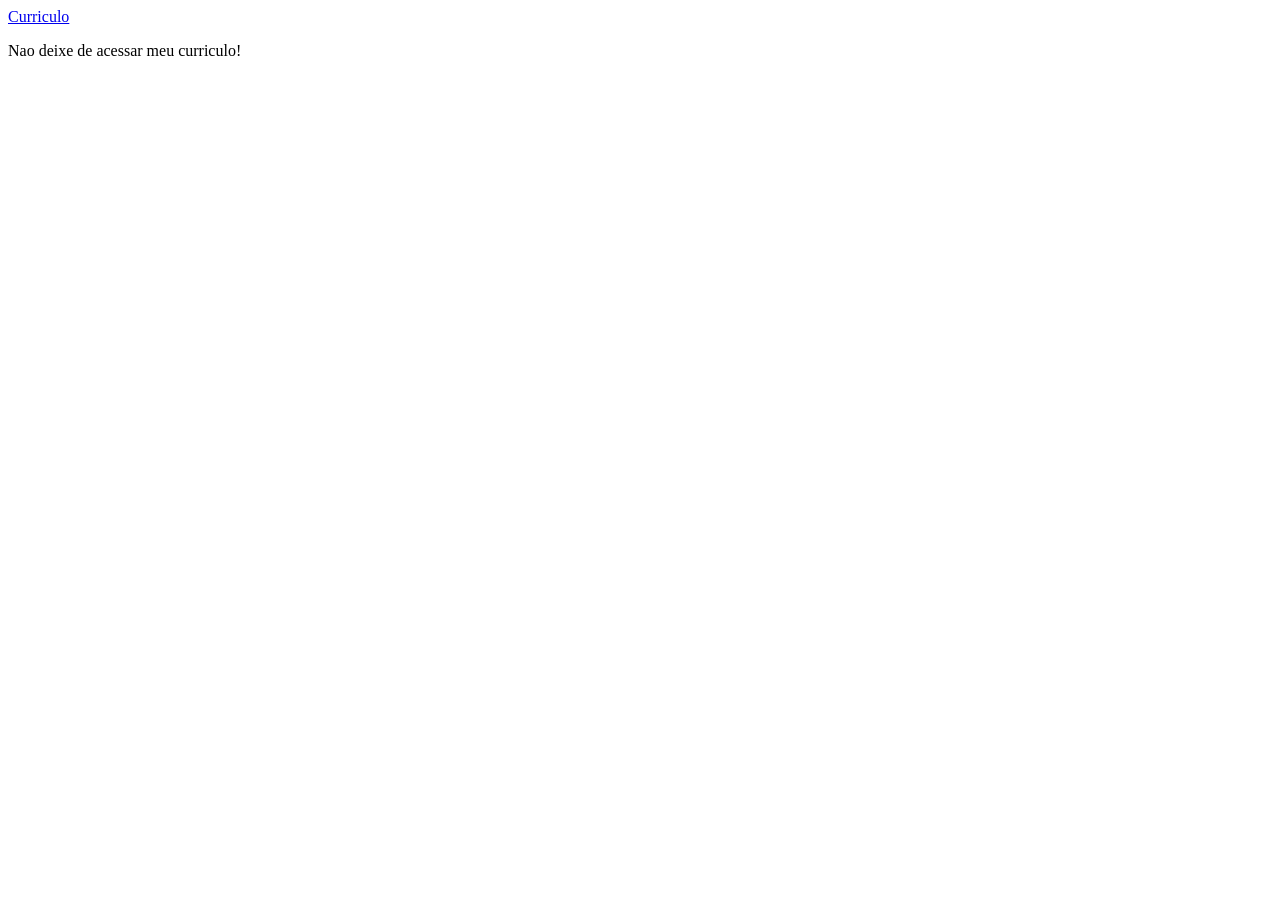
==== index.html @ aab53959 "Add files via upload" ====
<doctype html>
<html>
<head>
     <meta charset="utf-8/>
    <litl>Pagina inicial!</litle>
    </head>
    <body>
        <p>Ola!</p>
        <p>Seja bem vindo ao eu site</p>
        <p><img src="imagem_aluno.jpeg"
            width="300" height="300"/></p>
        <p><a href="curriculo.html">Curriculo</a></p>
        <p>Nao deixe de acessar meu curriculo!</p>
    <body>
    </html>
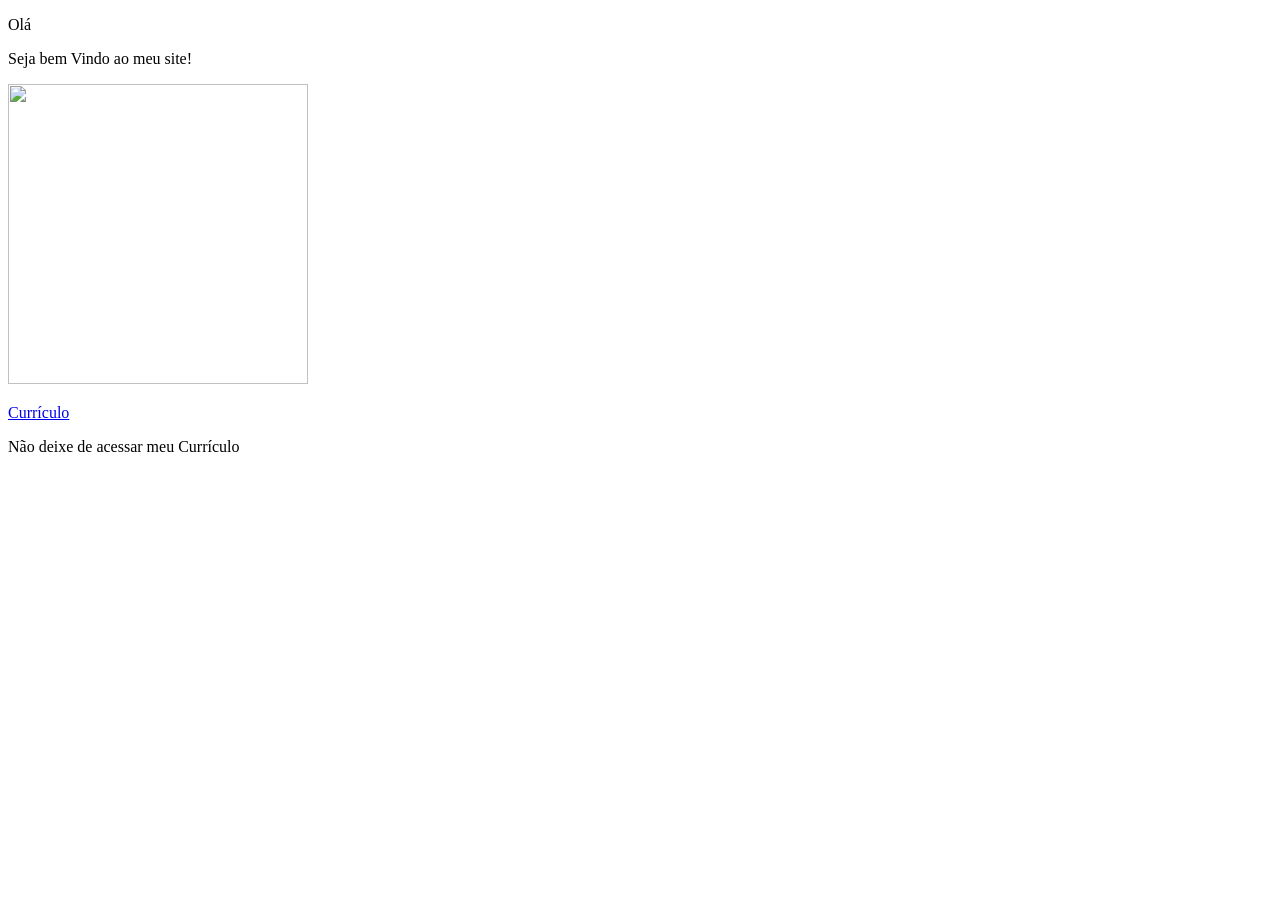
==== commit d00faa64: "Add files via upload" ====
--- a/index.html
+++ b/index.html
@@ -1,15 +1,15 @@
-<doctype html>
+<!doctype html>
 <html>
-<head>
-     <meta charset="utf-8/>
-    <litl>Pagina inicial!</litle>
-    </head>
-    <body>
-        <p>Ola!</p>
-        <p>Seja bem vindo ao eu site</p>
-        <p><img src="imagem_aluno.jpeg"
-            width="300" height="300"/></p>
-        <p><a href="curriculo.html">Curriculo</a></p>
-        <p>Nao deixe de acessar meu curriculo!</p>
-    <body>
-    </html>+     <head>
+        <meta charset="utf-8"/>
+        <title>Pagina Inicial</title>
+      </head>
+      <body>
+          <p>Olá</p>
+          <p>Seja bem Vindo ao meu site!</p>
+          <p><img src="prender-a-estudar-1.webp"
+        width="300" height="300"/></p>
+        <p><a href="curriculo.html">Currículo</a></p>
+        <P>Não deixe de acessar meu Currículo</P>
+        </body>
+ </html>
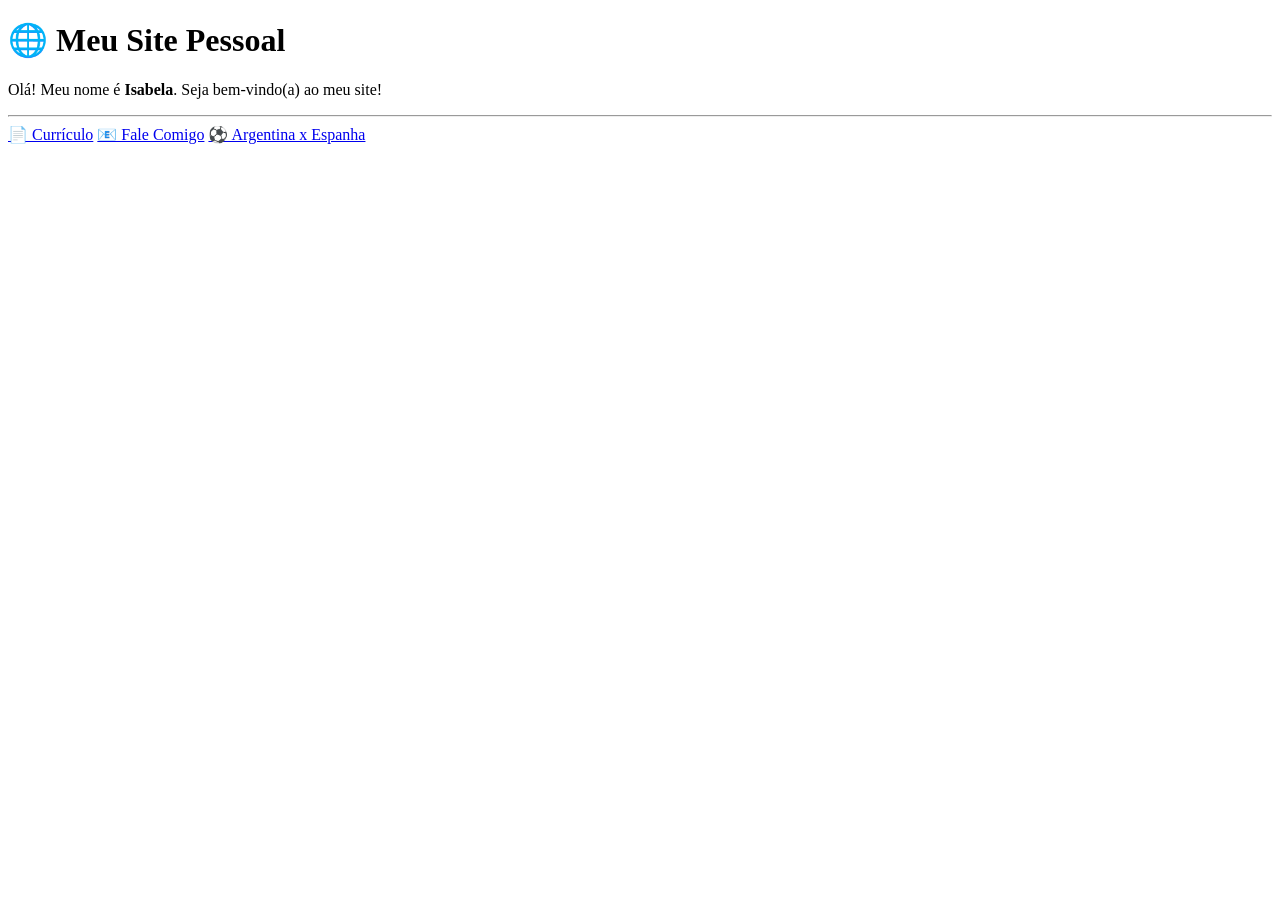
==== commit 62254a46: "Add files via upload" ====
--- a/index.html
+++ b/index.html
@@ -1,15 +1,31 @@
-<!doctype html>
-<html>
-     <head>
-        <meta charset="utf-8"/>
-        <title>Pagina Inicial</title>
-      </head>
-      <body>
-          <p>Olá</p>
-          <p>Seja bem Vindo ao meu site!</p>
-          <p><img src="prender-a-estudar-1.webp"
-        width="300" height="300"/></p>
-        <p><a href="curriculo.html">Currículo</a></p>
-        <P>Não deixe de acessar meu Currículo</P>
-        </body>
- </html>+<!DOCTYPE html>
+<html lang="pt-BR">
+
+<head>
+    <meta charset="UTF-8">
+    <title>Site Pessoal</title>
+    <link rel="stylesheet" href="style.css">
+</head>
+
+<body>
+
+<div class="container">
+
+<h1>🌐 Meu Site Pessoal</h1>
+
+<p>
+Olá! Meu nome é <strong>Isabela</strong>. Seja bem-vindo(a) ao meu site!
+</p>
+
+<hr>
+
+<a href="curriculo.html">📄 Currículo</a>
+
+<a href="falecomigo.html">📧 Fale Comigo</a>
+
+<a href="copadomunda.html">⚽ Argentina x Espanha</a>
+
+</div>
+
+</body>
+</html>
